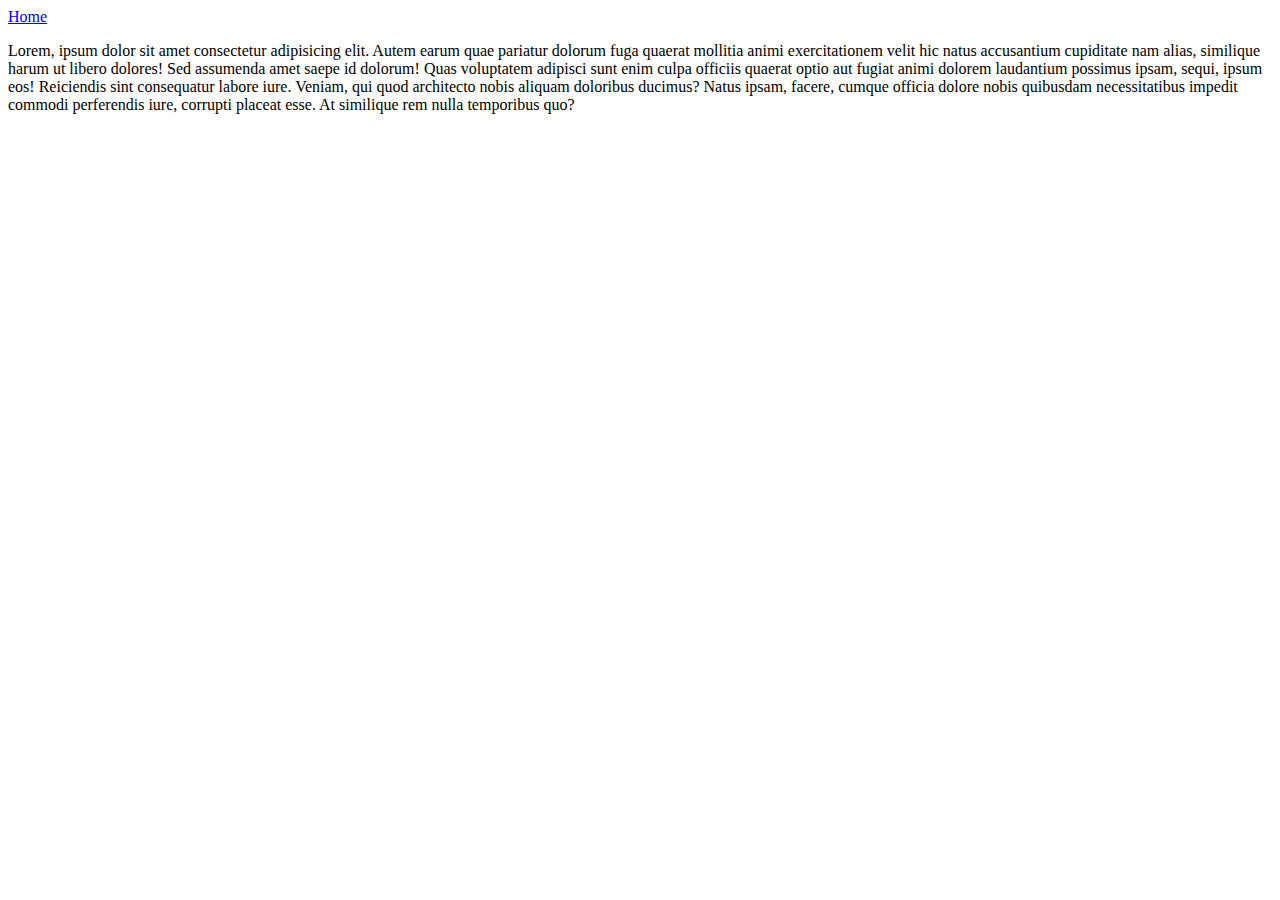
==== sobremi.html @ b57d1dca "first commit" ====
<html>
    <head></head>

    <body>
        <nav> 
        <a href="/index.html">Home</a>
        </nav>
    
        <section>
            <p>Lorem, ipsum dolor sit amet consectetur adipisicing elit. Autem earum quae pariatur dolorum fuga quaerat mollitia animi exercitationem velit hic natus accusantium cupiditate nam alias, similique harum ut libero dolores!
            Sed assumenda amet saepe id dolorum! Quas voluptatem adipisci sunt enim culpa officiis quaerat optio aut fugiat animi dolorem laudantium possimus ipsam, sequi, ipsum eos! Reiciendis sint consequatur labore iure.
            Veniam, qui quod architecto nobis aliquam doloribus ducimus? Natus ipsam, facere, cumque officia dolore nobis quibusdam necessitatibus impedit commodi perferendis iure, corrupti placeat esse. At similique rem nulla temporibus quo?</p>
        </section>
    </body>
    
</html>
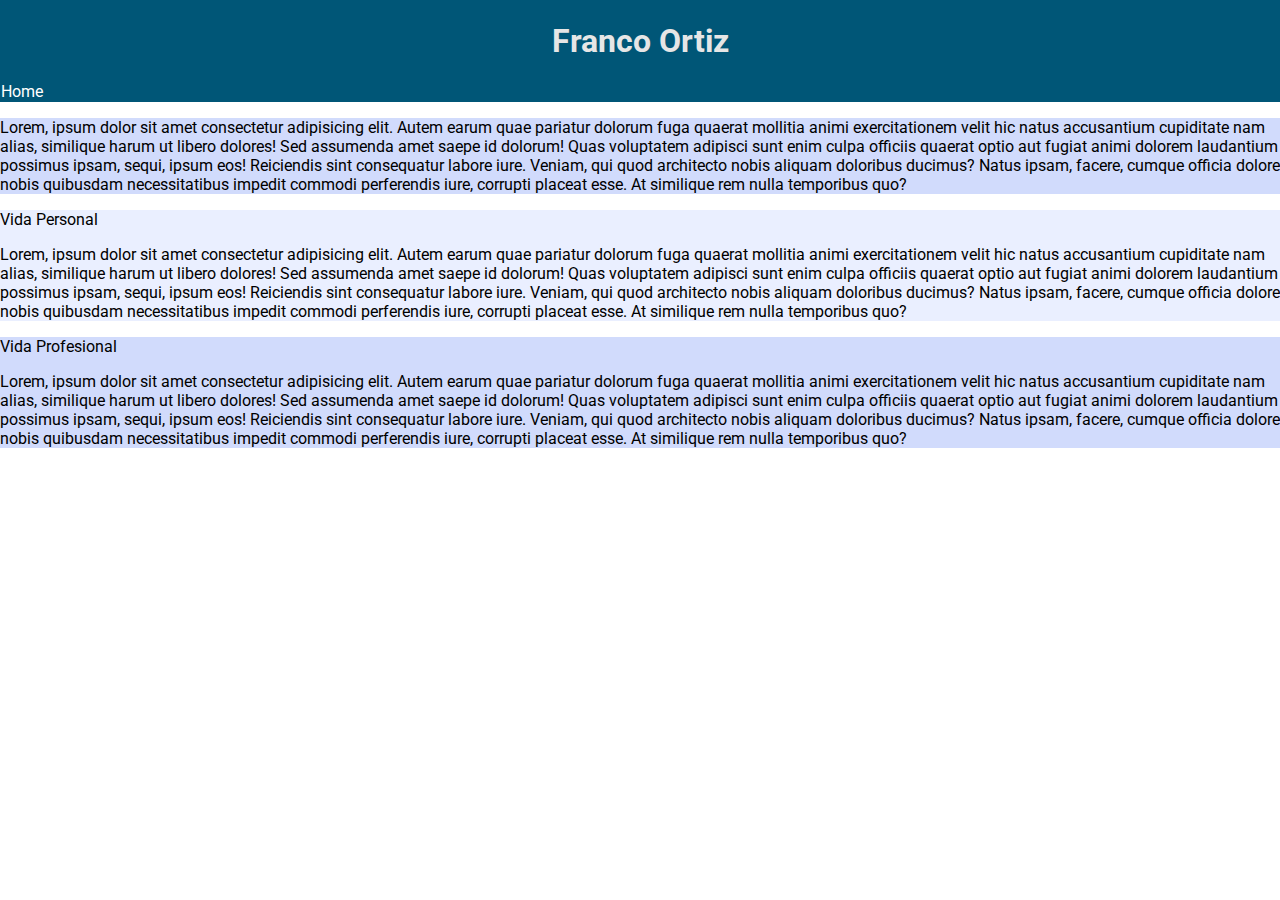
==== commit 19e2708e: "structures changes" ====
--- a/sobremi.html
+++ b/sobremi.html
@@ -1,17 +1,31 @@
 
 <html>
-    <head></head>
+    <head>
+        <link rel="stylesheet" href="css/styles.css">
+    </head>
 
     <body>
-        <nav> 
-        <a href="/index.html">Home</a>
+        <nav>
+            <h1>Franco Ortiz</h1> 
+            <a href="/index.html">Home</a>
         </nav>
     
-        <section>
+        <section class="welcome">
             <p>Lorem, ipsum dolor sit amet consectetur adipisicing elit. Autem earum quae pariatur dolorum fuga quaerat mollitia animi exercitationem velit hic natus accusantium cupiditate nam alias, similique harum ut libero dolores!
             Sed assumenda amet saepe id dolorum! Quas voluptatem adipisci sunt enim culpa officiis quaerat optio aut fugiat animi dolorem laudantium possimus ipsam, sequi, ipsum eos! Reiciendis sint consequatur labore iure.
             Veniam, qui quod architecto nobis aliquam doloribus ducimus? Natus ipsam, facere, cumque officia dolore nobis quibusdam necessitatibus impedit commodi perferendis iure, corrupti placeat esse. At similique rem nulla temporibus quo?</p>
         </section>
+
+        <section class="personal">Vida Personal
+            <p>Lorem, ipsum dolor sit amet consectetur adipisicing elit. Autem earum quae pariatur dolorum fuga quaerat mollitia animi exercitationem velit hic natus accusantium cupiditate nam alias, similique harum ut libero dolores!
+                Sed assumenda amet saepe id dolorum! Quas voluptatem adipisci sunt enim culpa officiis quaerat optio aut fugiat animi dolorem laudantium possimus ipsam, sequi, ipsum eos! Reiciendis sint consequatur labore iure.
+                Veniam, qui quod architecto nobis aliquam doloribus ducimus? Natus ipsam, facere, cumque officia dolore nobis quibusdam necessitatibus impedit commodi perferendis iure, corrupti placeat esse. At similique rem nulla temporibus quo?</p>
+        </section>
+        <section class="professional">Vida Profesional
+            <p>Lorem, ipsum dolor sit amet consectetur adipisicing elit. Autem earum quae pariatur dolorum fuga quaerat mollitia animi exercitationem velit hic natus accusantium cupiditate nam alias, similique harum ut libero dolores!
+                Sed assumenda amet saepe id dolorum! Quas voluptatem adipisci sunt enim culpa officiis quaerat optio aut fugiat animi dolorem laudantium possimus ipsam, sequi, ipsum eos! Reiciendis sint consequatur labore iure.
+                Veniam, qui quod architecto nobis aliquam doloribus ducimus? Natus ipsam, facere, cumque officia dolore nobis quibusdam necessitatibus impedit commodi perferendis iure, corrupti placeat esse. At similique rem nulla temporibus quo?</p>
+        </section>
     </body>
     
 </html>
--- a/css/styles.css
+++ b/css/styles.css
@@ -0,0 +1,105 @@
+
+@import url('https://fonts.googleapis.com/css2?family=Roboto:wght@400;700&display=swap');
+
+body{
+    margin: 0;
+    font-family: 'Roboto';
+}
+
+h1{
+    text-align: center;
+}
+
+main{
+    margin-top: 0;
+}
+
+.welcome{
+    background-color: #d1dbfc;
+}
+
+.personal{
+    background-color: #eaefff;
+}
+
+.professional{
+    background-color: #d1dbfc;
+}
+
+header{
+    margin-bottom: 0;
+    background-color: #E6E6E6;
+    background-image: url('../img/cover.jpg');
+    background-size: cover;
+    background-repeat: no-repeat;
+    background-position: center;
+    height: 200px;
+}
+
+.fechas{
+    font-weight: bold;
+}
+
+.logo{
+    display: block;
+    margin-left: auto;
+    margin-right: auto;
+    background-color: #C4C4C4;
+    border-radius: 50%;
+    height: 150px;
+    width: 150px;
+}
+
+.titulo{
+    font-family: 'Times New Roman';
+    font-style: normal;
+    font-weight: 700;
+    font-size: 35px;
+    line-height: 84.69%;
+    letter-spacing: 10px;
+    color: white;
+}
+
+.subtitulo{  
+    text-align: center;
+    justify-content: center;
+    background-color: #C4C4C4;
+    color: #005677;
+    font-size: 20px;
+    line-height: 84.69%;
+}
+
+footer{
+    text-align: center;
+    background-color: #005677;
+    color: white; 
+    font-family: 'Times New Roman';
+    font-style: normal;
+    font-weight: 700;
+    font-size: 20px;
+    line-height: 84.69%;
+    margin-bottom: 0;
+}
+
+nav{
+    margin-top: 0;
+    background-color: #005677;
+    color: #E6E6E6;
+    text-decoration: none;
+    padding: 1px;
+}
+
+nav ul{
+    list-style: none;
+    list-style-type: none;
+}
+
+nav li{
+    display: inline-block;
+    margin-right: 10px;
+}
+
+nav a{
+    color: white;
+    text-decoration: none;
+}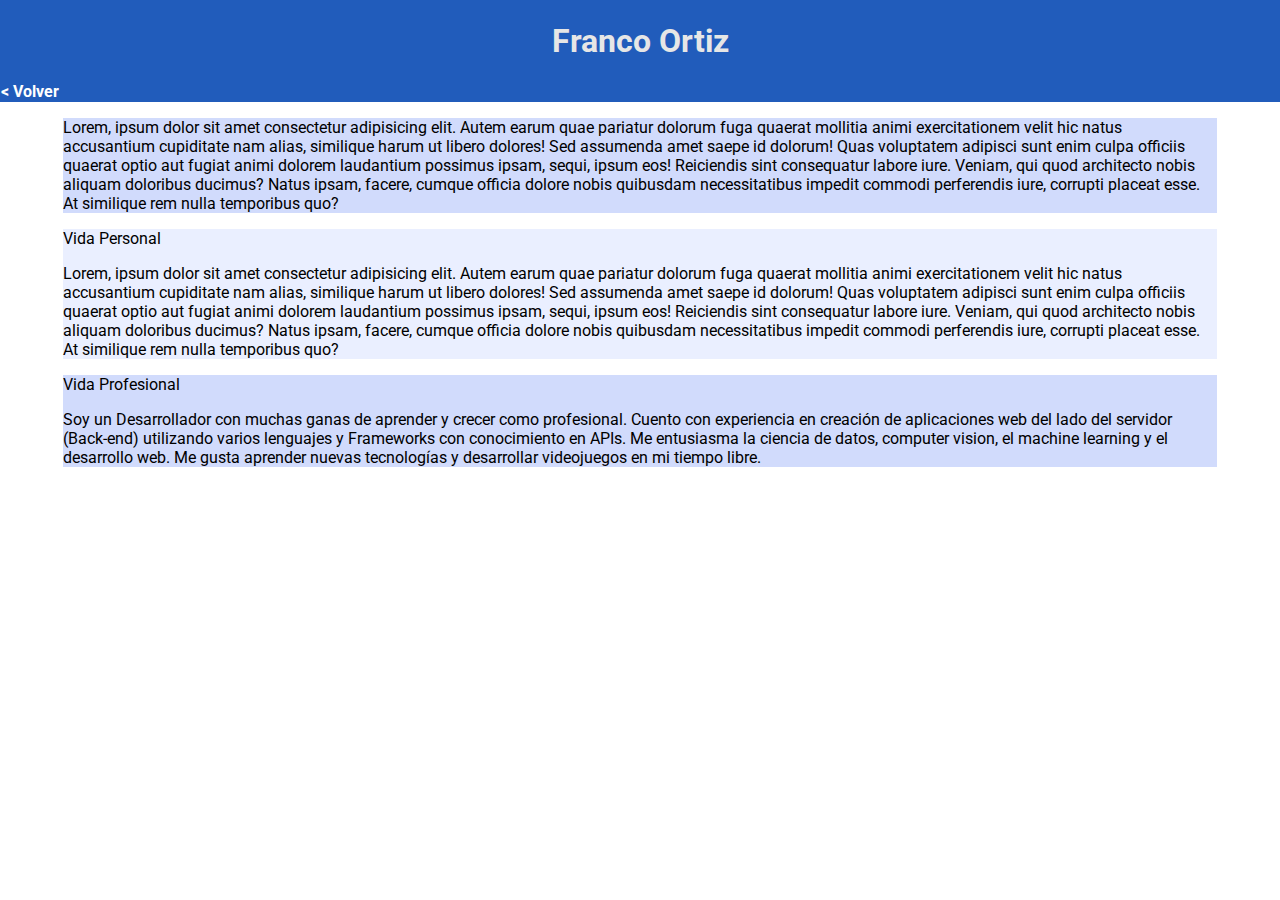
==== commit bf7ec9fb: "datos actualizados" ====
--- a/sobremi.html
+++ b/sobremi.html
@@ -7,7 +7,7 @@
     <body>
         <nav>
             <h1>Franco Ortiz</h1> 
-            <a href="/index.html">Home</a>
+            <a href="index.html">< Volver</a>
         </nav>
     
         <section class="welcome">
@@ -22,9 +22,7 @@
                 Veniam, qui quod architecto nobis aliquam doloribus ducimus? Natus ipsam, facere, cumque officia dolore nobis quibusdam necessitatibus impedit commodi perferendis iure, corrupti placeat esse. At similique rem nulla temporibus quo?</p>
         </section>
         <section class="professional">Vida Profesional
-            <p>Lorem, ipsum dolor sit amet consectetur adipisicing elit. Autem earum quae pariatur dolorum fuga quaerat mollitia animi exercitationem velit hic natus accusantium cupiditate nam alias, similique harum ut libero dolores!
-                Sed assumenda amet saepe id dolorum! Quas voluptatem adipisci sunt enim culpa officiis quaerat optio aut fugiat animi dolorem laudantium possimus ipsam, sequi, ipsum eos! Reiciendis sint consequatur labore iure.
-                Veniam, qui quod architecto nobis aliquam doloribus ducimus? Natus ipsam, facere, cumque officia dolore nobis quibusdam necessitatibus impedit commodi perferendis iure, corrupti placeat esse. At similique rem nulla temporibus quo?</p>
+            <p>Soy un Desarrollador con muchas ganas de aprender y crecer como profesional. Cuento con experiencia en creación de aplicaciones web del lado del servidor (Back-end) utilizando varios lenguajes y Frameworks con conocimiento en APIs. Me entusiasma la ciencia de datos, computer vision, el machine learning y el desarrollo web. Me gusta aprender nuevas tecnologías y desarrollar videojuegos en mi tiempo libre.</p>
         </section>
     </body>
     
--- a/css/styles.css
+++ b/css/styles.css
@@ -12,6 +12,11 @@
 
 main{
     margin-top: 0;
+}
+
+section{
+    margin-left: 7vb;
+    margin-right: 7vb;
 }
 
 .welcome{
@@ -33,11 +38,28 @@
     background-size: cover;
     background-repeat: no-repeat;
     background-position: center;
-    height: 200px;
+    height: 300px;
+}
+
+#personal ul{
+    list-style-type: none;
+
+}
+
+.about-me{
+    background-color: #0d1b47;
+    padding: 8px;
+    border-radius: 10px;
+}
+
+.info{
+    font-weight: bold;
 }
 
 .fechas{
-    font-weight: bold;
+    font-weight: lighter;
+    color: gray;
+    font-size: small;
 }
 
 .logo{
@@ -49,6 +71,31 @@
     height: 150px;
     width: 150px;
 }
+
+.tags{
+    list-style: none;
+    text-align: left;
+}
+
+.tags li{
+    display: inline-block;
+    margin-left: 15px;
+    background-color:rgb(73, 137, 255);
+    color: white;
+    margin-top: 0px;
+    margin-bottom: 5px;
+    padding: 2px 6px 2px 6px;
+    border-radius: 4px;
+}
+
+/*
+.tags li:hover{
+    background-color:rgb(40, 89, 179);
+    color: white;
+    cursor: pointer;
+
+}
+*/
 
 .titulo{
     font-family: 'Times New Roman';
@@ -63,15 +110,17 @@
 .subtitulo{  
     text-align: center;
     justify-content: center;
-    background-color: #C4C4C4;
+    background-color: #e3e8ff;
     color: #005677;
     font-size: 20px;
     line-height: 84.69%;
+    padding: 20px;
+    border-radius: 8px;
 }
 
 footer{
     text-align: center;
-    background-color: #005677;
+    background-color: #215CBB;
     color: white; 
     font-family: 'Times New Roman';
     font-style: normal;
@@ -79,14 +128,18 @@
     font-size: 20px;
     line-height: 84.69%;
     margin-bottom: 0;
+    bottom: 0;
+    width: 100%;
+    height: 2.5rem;
 }
 
 nav{
     margin-top: 0;
-    background-color: #005677;
+    background-color: #215CBB;
     color: #E6E6E6;
     text-decoration: none;
     padding: 1px;
+    font-weight: 700;
 }
 
 nav ul{
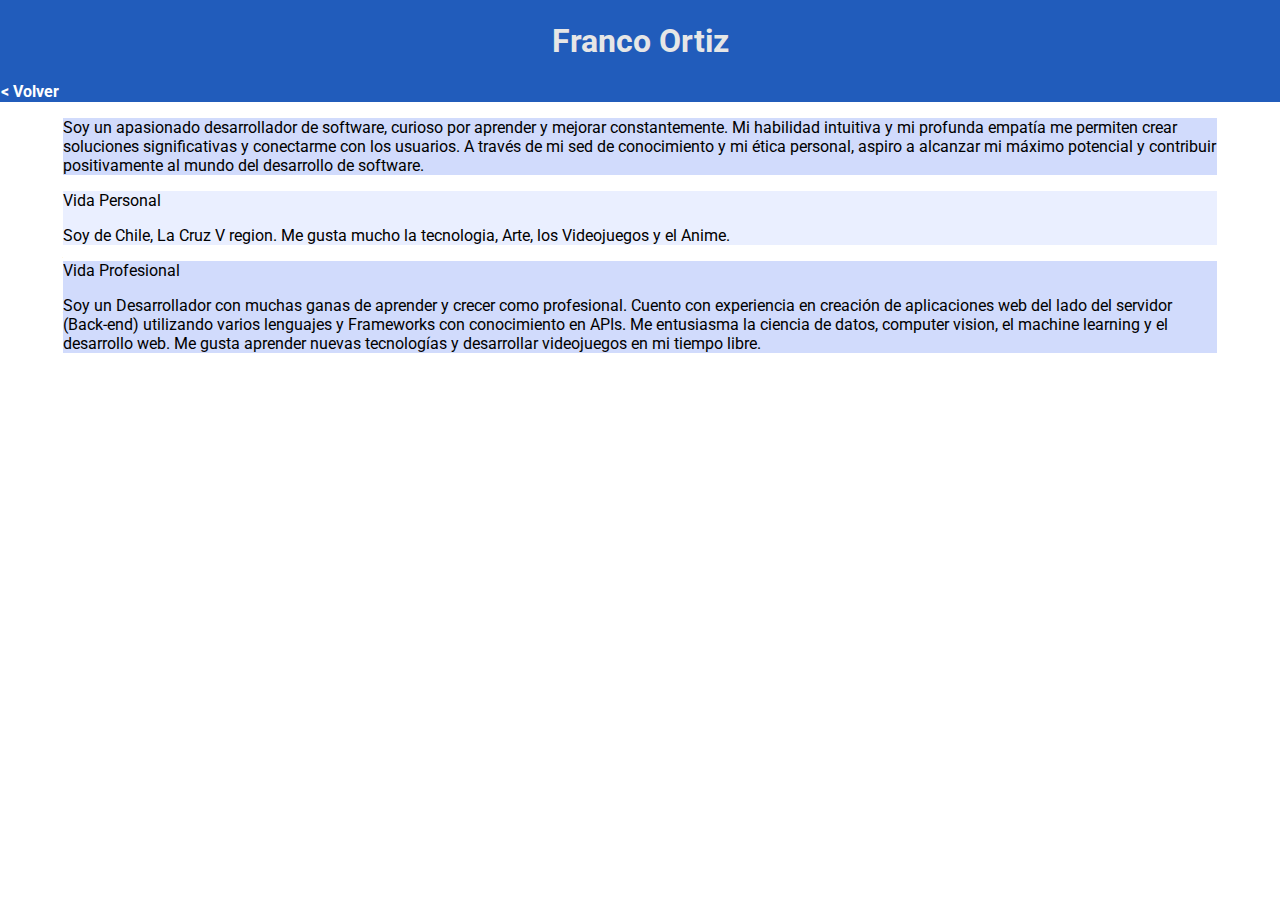
==== commit 218a30c0: "cambio foto perfil y resumen de los datos" ====
--- a/sobremi.html
+++ b/sobremi.html
@@ -11,15 +11,15 @@
         </nav>
     
         <section class="welcome">
-            <p>Lorem, ipsum dolor sit amet consectetur adipisicing elit. Autem earum quae pariatur dolorum fuga quaerat mollitia animi exercitationem velit hic natus accusantium cupiditate nam alias, similique harum ut libero dolores!
-            Sed assumenda amet saepe id dolorum! Quas voluptatem adipisci sunt enim culpa officiis quaerat optio aut fugiat animi dolorem laudantium possimus ipsam, sequi, ipsum eos! Reiciendis sint consequatur labore iure.
-            Veniam, qui quod architecto nobis aliquam doloribus ducimus? Natus ipsam, facere, cumque officia dolore nobis quibusdam necessitatibus impedit commodi perferendis iure, corrupti placeat esse. At similique rem nulla temporibus quo?</p>
+            <p>
+                
+                Soy un apasionado desarrollador de software, curioso por aprender y mejorar constantemente. Mi habilidad intuitiva y mi profunda empatía me permiten crear soluciones significativas y conectarme con los usuarios. A través de mi sed de conocimiento y mi ética personal, aspiro a alcanzar mi máximo potencial y contribuir positivamente al mundo del desarrollo de software.</p>
         </section>
 
         <section class="personal">Vida Personal
-            <p>Lorem, ipsum dolor sit amet consectetur adipisicing elit. Autem earum quae pariatur dolorum fuga quaerat mollitia animi exercitationem velit hic natus accusantium cupiditate nam alias, similique harum ut libero dolores!
-                Sed assumenda amet saepe id dolorum! Quas voluptatem adipisci sunt enim culpa officiis quaerat optio aut fugiat animi dolorem laudantium possimus ipsam, sequi, ipsum eos! Reiciendis sint consequatur labore iure.
-                Veniam, qui quod architecto nobis aliquam doloribus ducimus? Natus ipsam, facere, cumque officia dolore nobis quibusdam necessitatibus impedit commodi perferendis iure, corrupti placeat esse. At similique rem nulla temporibus quo?</p>
+            <p>Soy de Chile, La Cruz V region.
+                Me gusta mucho la tecnologia, Arte, los Videojuegos y el Anime.
+                </p>
         </section>
         <section class="professional">Vida Profesional
             <p>Soy un Desarrollador con muchas ganas de aprender y crecer como profesional. Cuento con experiencia en creación de aplicaciones web del lado del servidor (Back-end) utilizando varios lenguajes y Frameworks con conocimiento en APIs. Me entusiasma la ciencia de datos, computer vision, el machine learning y el desarrollo web. Me gusta aprender nuevas tecnologías y desarrollar videojuegos en mi tiempo libre.</p>
--- a/css/styles.css
+++ b/css/styles.css
@@ -1,6 +1,10 @@
 
 @import url('https://fonts.googleapis.com/css2?family=Roboto:wght@400;700&display=swap');
 
+
+*{
+    box-sizing: border-box;
+}
 body{
     margin: 0;
     font-family: 'Roboto';
@@ -108,6 +112,7 @@
 }
 
 .subtitulo{  
+    width: 600px;
     text-align: center;
     justify-content: center;
     background-color: #e3e8ff;
@@ -116,6 +121,7 @@
     line-height: 84.69%;
     padding: 20px;
     border-radius: 8px;
+    
 }
 
 footer{
